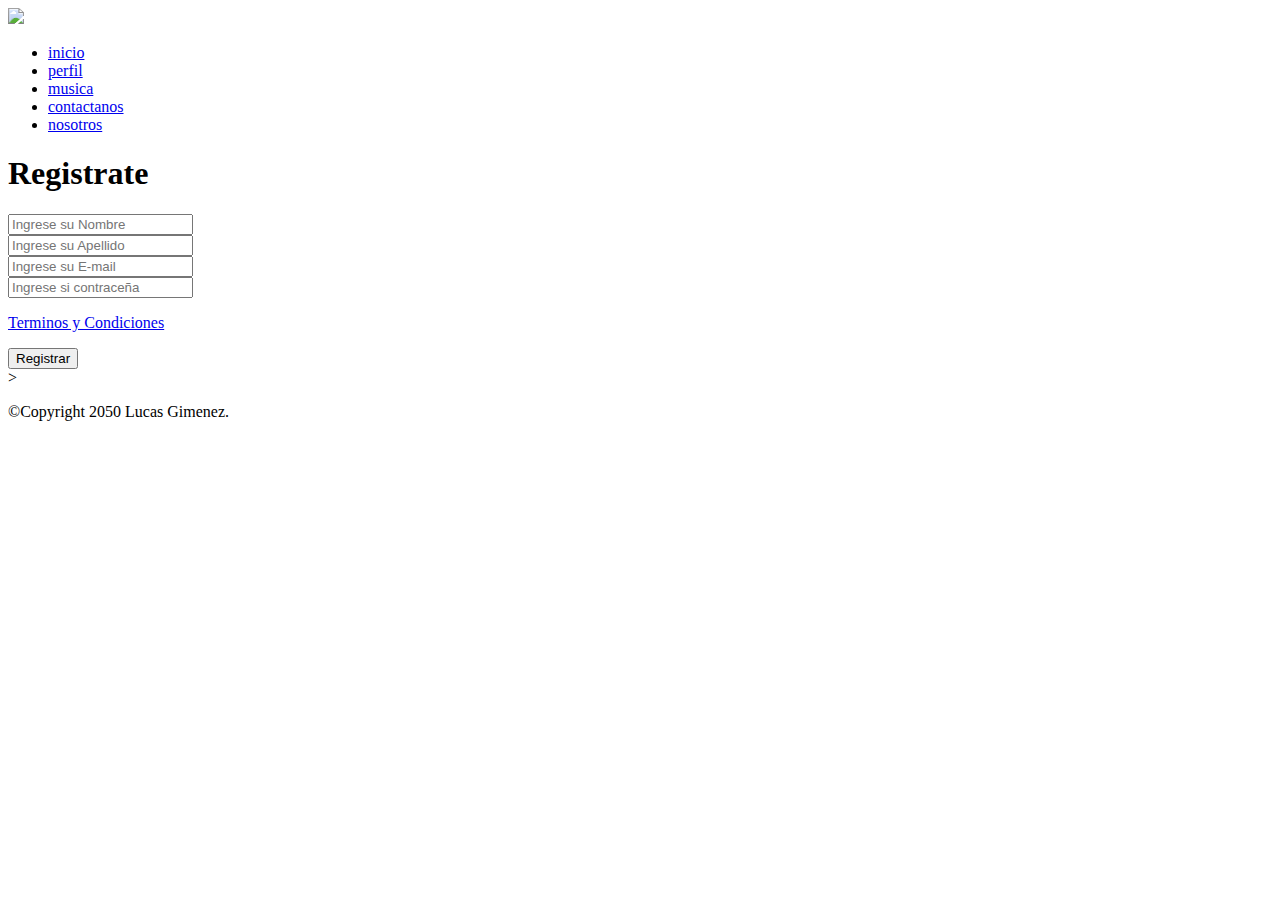
==== index.html @ 1d37ea0e "Primer commit: index.html" ====
<!DOCTYPE html>
<html lang="en">
<head>
    <meta charset="UTF-8">
    <meta http-equiv="X-UA-Compatible" content="IE=edge">
    <meta name="viewport" content="width=device-width, initial-scale=1.0">
    <link rel="stylesheet" href="./estilos/Style.css">
    <title>Document</title>
</head>
<body>
    <header>
        <nav>
            <section class="contenedor">
                    <div class="inicio">
                        <img src="./imagenes/TU MUSICA.png" class="logo">
                        <ul class="menu">
                            <li><a class="inicio" href="./index.html">inicio</a></li>
                            <li><a class="perfil" href="./pague/perfil.html">perfil</a></li>
                            <li><a class="musica" href="./pague/musica.html">musica</a></li>
                            <li><a class="contactanos" href="./pague/contactanos.html">contactanos</a></li>
                            <li><a class="nosotros" href="./pague/nosotros.html">nosotros</a></li>
                        </ul>
                    </div>
                    <div>
                        <section class="form-registro">
                            <h1 class="registrate">Registrate</h1>
                            <input class="controles"  type="text" name="Nombre" id="Nombre" placeholder="Ingrese su Nombre"><br>
                            <input class="controles"  type="text" name="Apellido" id="Apellido" placeholder="Ingrese su Apellido"><br>
                            <input class="controles"  type="email" name="Correo" id="Correo" placeholder="Ingrese su E-mail"><br>
                            <input class="controles"  type="password" name="Correo" id="Correo" placeholder="Ingrese si contraceña"><br>
                            <p><a href="#">Terminos y Condiciones</a></p>
                            <input class="btnRegistrar" type="button" value="Registrar">
                        </section>>
                    </div>        
            </section>
        </nav>
    </header>
    <footer>
        <p>©Copyright 2050 Lucas Gimenez.</p>
   </footer>
   
    
</body>
</html>
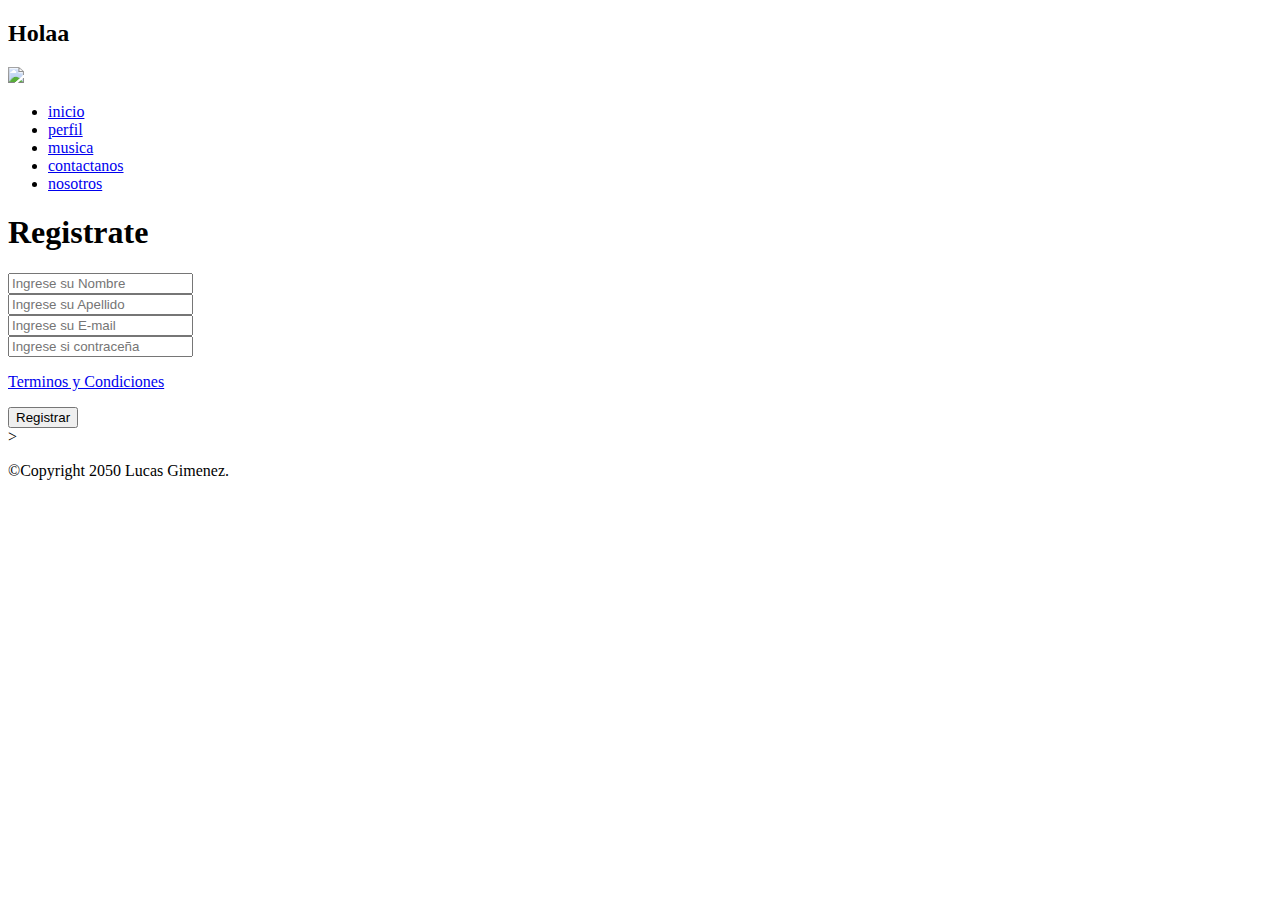
==== commit 9e2598bf: "tercerr commit: index.html" ====
--- a/index.html
+++ b/index.html
@@ -11,6 +11,7 @@
     <header>
         <nav>
             <section class="contenedor">
+                <h2>Holaa</h2>
                     <div class="inicio">
                         <img src="./imagenes/TU MUSICA.png" class="logo">
                         <ul class="menu">
@@ -41,4 +42,5 @@
    
     
 </body>
-</html>+</html>
+
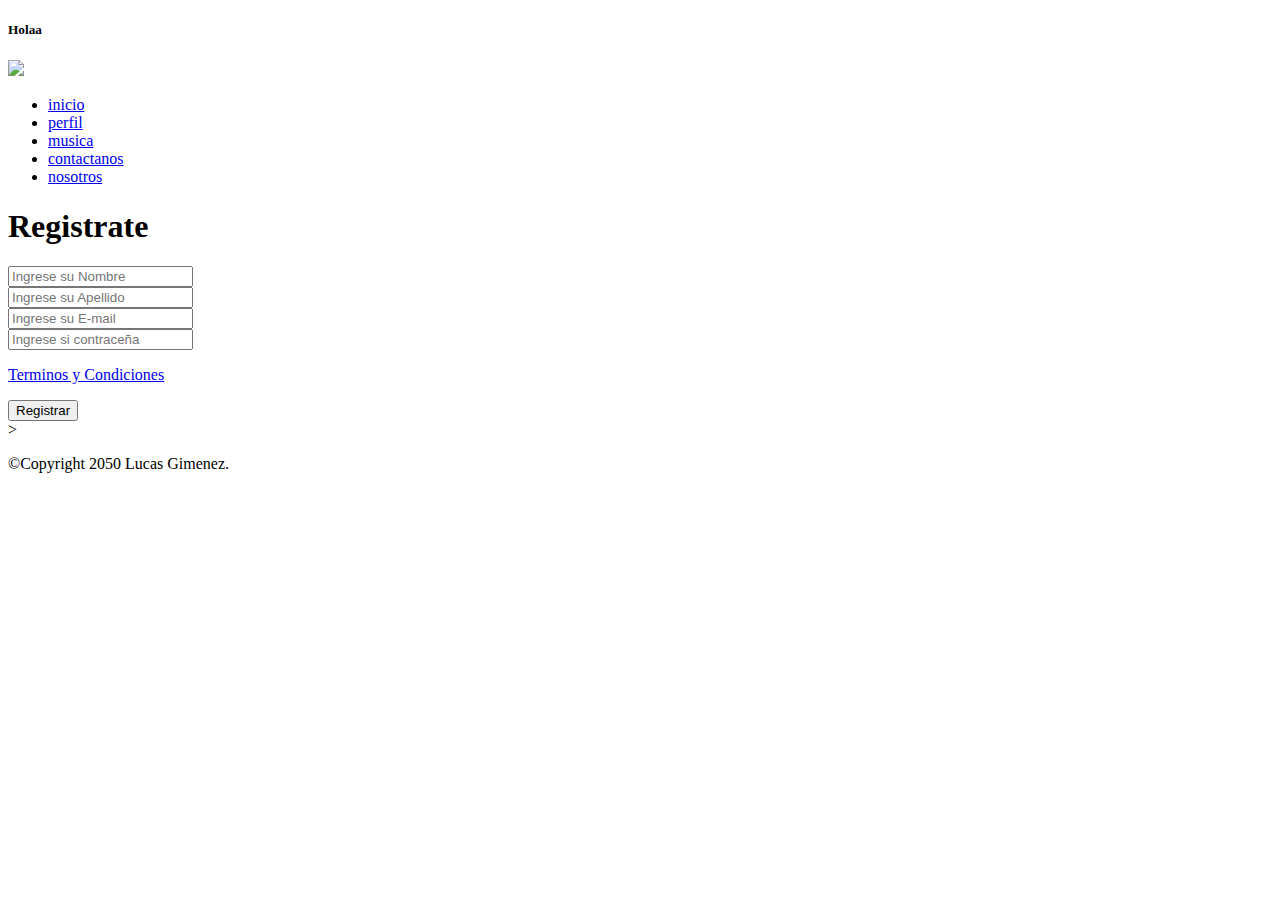
==== commit 4171c635: "tercer commit: index.html" ====
--- a/index.html
+++ b/index.html
@@ -11,7 +11,7 @@
     <header>
         <nav>
             <section class="contenedor">
-                <h2>Holaa</h2>
+                <h5>Holaa</h5>
                     <div class="inicio">
                         <img src="./imagenes/TU MUSICA.png" class="logo">
                         <ul class="menu">
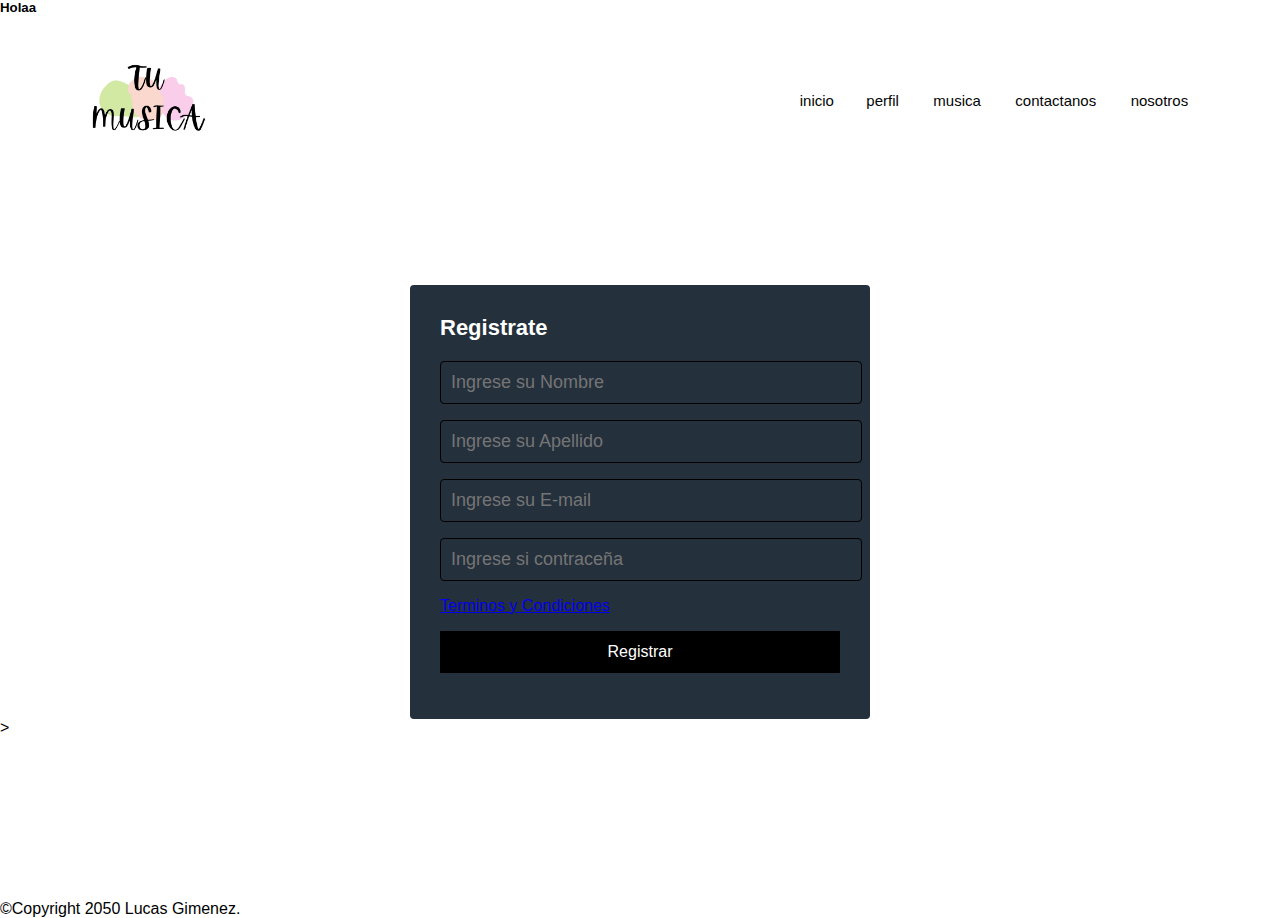
==== commit fbe9707b: "Tercer commit" ====
--- a/index.html
+++ b/index.html
@@ -11,7 +11,7 @@
     <header>
         <nav>
             <section class="contenedor">
-                <h5>Holaa</h5>
+                <h5 class="h5">Holaa</h5>
                     <div class="inicio">
                         <img src="./imagenes/TU MUSICA.png" class="logo">
                         <ul class="menu">
--- a/estilos/Style.css
+++ b/estilos/Style.css
@@ -0,0 +1,222 @@
+
+/*Inicio*/
+
+
+*{
+    margin: 0;
+    padding: 0;
+    font-family: sans-serif;
+}
+.contenedor{
+    height: 100vh;
+    width: 100%;
+    background-image: url(../Imagenes/R.jpg);
+    background-size: cover;
+    background-position: center;
+    position: relative;
+}
+* Gridd Inicio*/
+
+.gridd {
+    display: grid;
+    width: 90%;
+}
+
+.gridd > div > ul,
+.gridd .INICIO,
+.gridd .PERFIL,
+.gridd .MUSICA,
+.gridd .CONTACTANOS,
+.gridd .MEGUSTA{
+    background-color:#454749;
+    border-radius: 50%;
+        
+}
+
+.inicio{
+    width: 88%;
+    margin: auto;
+    padding: 15px 0;
+    display: flex;
+    align-items: center;
+    justify-content: space-between;
+}
+.logo{
+    width: 140px;
+    cursor: pointer;
+}
+.inicio ul li{
+    list-style: none;
+    display: inline-block;
+    margin: 15px;
+}
+.inicio ul li a{
+    text-decoration: none;
+    color: #040505;
+    font-size: 15px;
+}
+
+/* Gridd-Perfil*/
+
+.gridd-Perfil{
+    display: grid;
+    width: 90%;
+    max-width: 1000px;
+    margin: 20px auto;
+    grid-gap: 20px; 
+    grid-template-rows: repeat(3, auto);
+}
+    
+    
+
+.informacion{
+   list-style: none;
+   text-align: center;
+   padding: 0%;    
+}
+
+.informacion > ul{
+    display: inline-block;
+    margin: 5px;
+
+}
+.imagen-perfil{
+
+    width: 200px;
+    height: 200px;
+    border-radius: 50%;
+    background-image: url(../Imagenes/R.jpg);
+    text-align: center;
+    padding: 12px;
+
+}
+
+.nombre{
+    text-align: center;
+    width: 450px;
+    padding: 15px;
+}
+
+
+/*Formulario*/
+*Contactanos */
+.gridd-Contactanos{
+    display: grid;
+    width: 90%;
+    max-width: 1000px;
+    margin: 20px auto;
+    grid-gap: 20px; 
+    grid-template-rows: repeat(3, auto);
+}
+
+.gridd-Div{
+    width: 400px;
+    background: #24303c;
+    padding: 30px;
+    margin: auto;
+    margin-top: 50px;
+    border-radius: 4px;
+    font-family: 'Gill Sans', 'Gill Sans MT', Calibri, 'Trebuchet MS', sans-serif;
+    color: white;
+    display: grid;
+}
+
+.form-registro{
+    width: 400px;
+    background: #24303c;
+    padding: 30px;
+    margin: auto;
+    margin-top: 100px;
+    border-radius: 4px;
+    font-family: 'Gill Sans', 'Gill Sans MT', Calibri, 'Trebuchet MS', sans-serif;
+    color: white;
+
+}
+
+.form-registro h1{
+    font-size: 22px;
+    margin-bottom: 20px;
+
+
+}
+
+.controles{
+    width: 100%;
+    background: #24303c;
+    padding: 10px;
+    border-radius: 4px;
+    margin-bottom: 16px;
+    border: 1px solid;
+    font-size: 18px;
+}
+.btnRegistrar{
+    width: 100%;
+    background: #000000;
+    border:none;
+    padding: 12px;
+    color: white;
+    margin: 16px 0;
+    font-size: 16px;
+
+}
+
+
+.input{
+    width: 400px;
+    background: #24303c;
+    padding: 30px;
+    margin: auto;
+    margin-top: 100px;
+    border-radius: 4px;
+    font-family: 'Gill Sans', 'Gill Sans MT', Calibri, 'Trebuchet MS', sans-serif;
+    color: white;
+
+}
+.btnButton{
+    width: 100%;
+   background: #000000;
+   border:none;
+   padding: 12px;
+   color: white;
+   margin: 16px 0;
+   font-size: 16px;
+
+
+}
+.label{
+    width: 50%;
+    background: #24303c;
+    padding: 10px;
+    border-radius: 4px;
+    margin-bottom: 16px;
+    border: 1px solid;
+    font-size: 18px;
+}
+
+    
+    
+
+
+/*NOSOTROS*/
+.div-nosotros{
+    width: 90%;
+    max-width: 1000px;
+    margin: 20px auto;
+    display: grid;
+    grid-template-columns: repeat(3, 1fr);
+    background-color: #f1f1f1;
+
+}
+@media screen and (max-width: 320px) {
+    body{
+        background-color: #000000;
+    }
+    
+    .contenedor{
+        background-position: 50%;
+    }
+
+    .form-registro{
+        background-position: 50%;
+    }
+}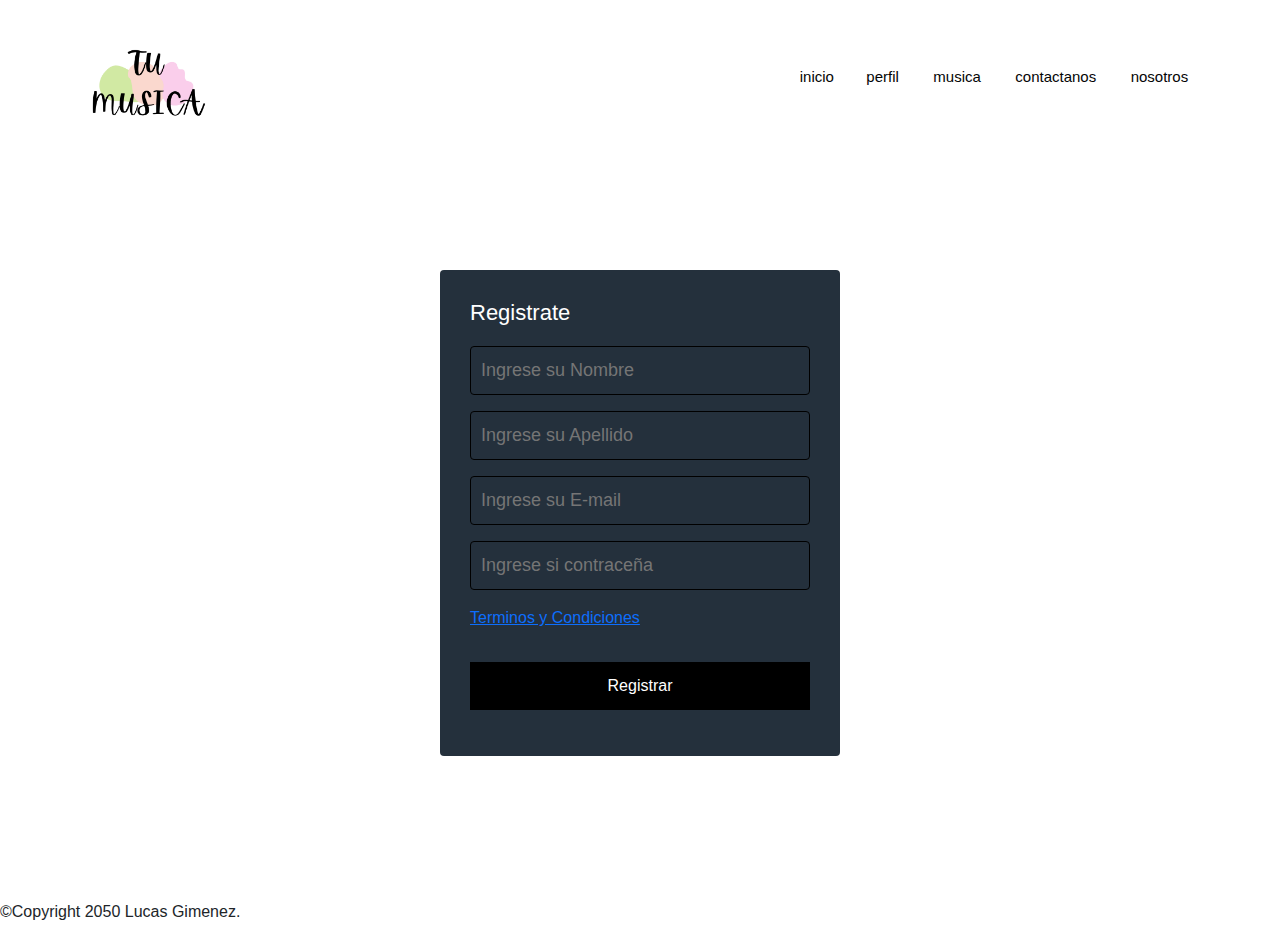
==== commit cfd48511: "5to commit" ====
--- a/index.html
+++ b/index.html
@@ -5,13 +5,14 @@
     <meta http-equiv="X-UA-Compatible" content="IE=edge">
     <meta name="viewport" content="width=device-width, initial-scale=1.0">
     <link rel="stylesheet" href="./estilos/Style.css">
+    <link rel="stylesheet" href="./css/bootstrap.css">
     <title>Document</title>
 </head>
 <body>
     <header>
         <nav>
             <section class="contenedor">
-                <h5 class="h5">Holaa</h5>
+                
                     <div class="inicio">
                         <img src="./imagenes/TU MUSICA.png" class="logo">
                         <ul class="menu">
@@ -31,14 +32,16 @@
                             <input class="controles"  type="password" name="Correo" id="Correo" placeholder="Ingrese si contraceña"><br>
                             <p><a href="#">Terminos y Condiciones</a></p>
                             <input class="btnRegistrar" type="button" value="Registrar">
-                        </section>>
+                        </section>
                     </div>        
             </section>
         </nav>
+        
     </header>
     <footer>
         <p>©Copyright 2050 Lucas Gimenez.</p>
    </footer>
+   <script src="https://cdn.jsdelivr.net/npm/bootstrap@5.2.0-beta1/dist/js/bootstrap.bundle.min.js" integrity="sha384-pprn3073KE6tl6bjs2QrFaJGz5/SUsLqktiwsUTF55Jfv3qYSDhgCecCxMW52nD2" crossorigin="anonymous"></script>
    
     
 </body>
--- a/estilos/Style.css
+++ b/estilos/Style.css
@@ -7,6 +7,18 @@
     padding: 0;
     font-family: sans-serif;
 }
+
+.h5{
+    text-align: center;
+    transition: all 2s;
+}
+.h5:hover{
+    height: 100px; width: 100%;
+    padding: 20px;
+    background-color: cyan;
+}
+
+
 .contenedor{
     height: 100vh;
     width: 100%;
@@ -44,6 +56,12 @@
 .logo{
     width: 140px;
     cursor: pointer;
+
+}
+.logo:hover{
+    transition:all 2s;
+    height: 200px;
+    width: 200px;
 }
 .inicio ul li{
     list-style: none;
@@ -55,7 +73,10 @@
     color: #040505;
     font-size: 15px;
 }
-
+.inicio:focus{
+    transition: all 5s;
+   
+}
 /* Gridd-Perfil*/
 
 .gridd-Perfil{
@@ -101,12 +122,14 @@
 /*Formulario*/
 *Contactanos */
 .gridd-Contactanos{
-    display: grid;
-    width: 90%;
-    max-width: 1000px;
-    margin: 20px auto;
-    grid-gap: 20px; 
-    grid-template-rows: repeat(3, auto);
+    width: 400px;
+    background: #24303c;
+    padding: 30px;
+    margin: auto;
+    margin-top: 100px;
+    border-radius: 4px;
+    font-family: 'Gill Sans', 'Gill Sans MT', Calibri, 'Trebuchet MS', sans-serif;
+    color: white;
 }
 
 .gridd-Div{
@@ -159,6 +182,15 @@
     font-size: 16px;
 
 }
+.btnEnviar{
+    width: 100%;
+    background: #000000;
+    border:none;
+    padding: 12px;
+    color: white;
+    margin: 16px 0;
+    font-size: 16px;
+}
 
 
 .input{
@@ -172,29 +204,19 @@
     color: white;
 
 }
-.btnButton{
-    width: 100%;
-   background: #000000;
-   border:none;
-   padding: 12px;
-   color: white;
-   margin: 16px 0;
-   font-size: 16px;
-
-
-}
-.label{
-    width: 50%;
-    background: #24303c;
-    padding: 10px;
-    border-radius: 4px;
-    margin-bottom: 16px;
-    border: 1px solid;
-    font-size: 18px;
-}
-
-    
-    
+ 
+.form-contacto{
+    width: 400px;
+    background: #24303c;
+    padding: 30px;
+    margin: auto;
+    margin-top: 100px;
+    border-radius: 4px;
+    font-family: 'Gill Sans', 'Gill Sans MT', Calibri, 'Trebuchet MS', sans-serif;
+    color: white;
+
+
+}
 
 
 /*NOSOTROS*/
@@ -219,4 +241,12 @@
     .form-registro{
         background-position: 50%;
     }
+}
+
+.carrusel{
+    height: 40%;
+}
+
+.h1-perfil{
+    background-color: #f1f1f1;
 }